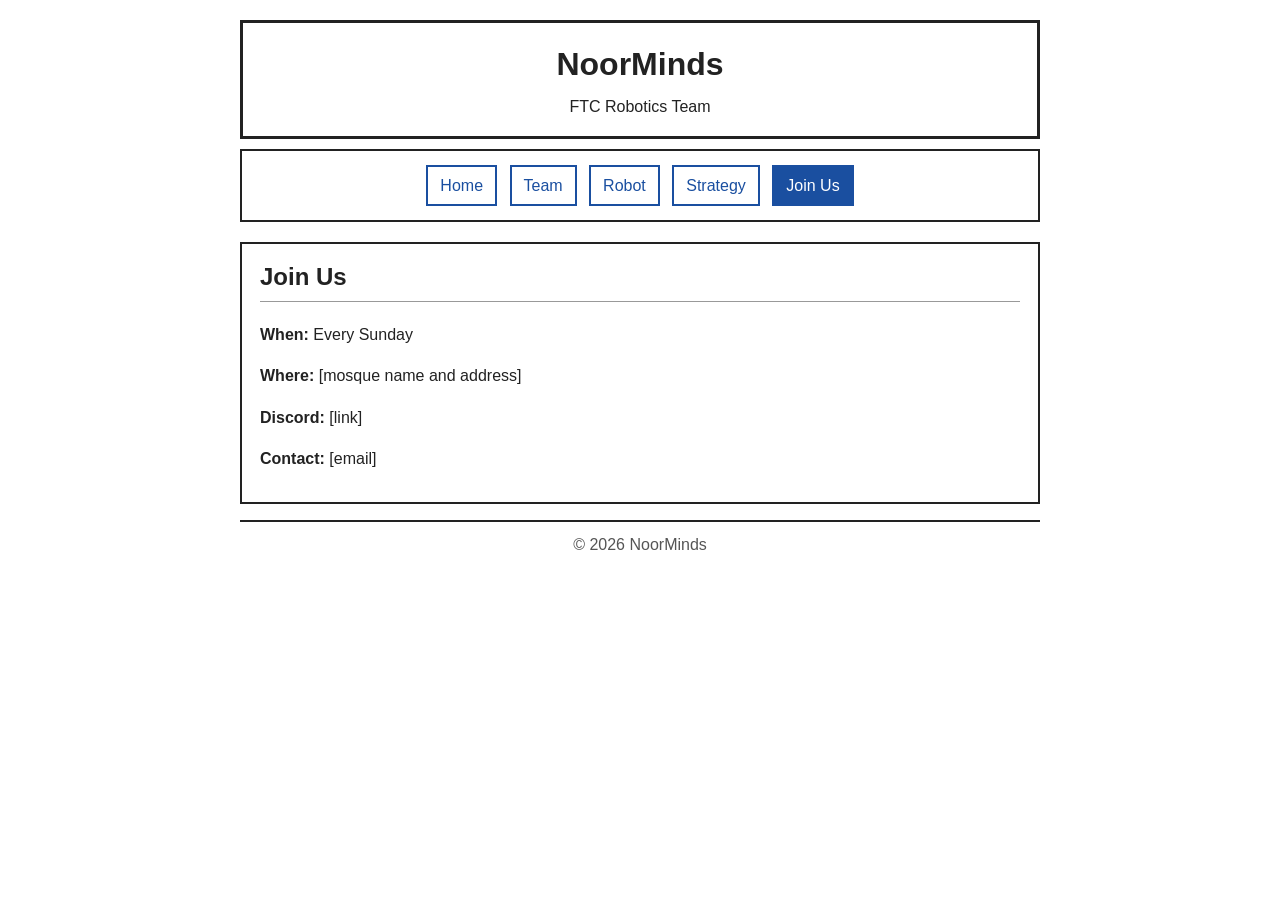
==== join.html @ 44446c2d "Add files via upload" ====
<!DOCTYPE html>
<html lang="en">
<head>
  <meta charset="UTF-8">
  <meta name="viewport" content="width=device-width, initial-scale=1.0">
  <title>NoorMinds - Join Us</title>
  <link rel="stylesheet" href="style.css">
</head>
<body>

<header>
  <h1>NoorMinds</h1>
  <p>FTC Robotics Team</p>
</header>

<nav>
  <a href="index.html">Home</a>
  <a href="team.html">Team</a>
  <a href="robot.html">Robot</a>
  <a href="strategy.html">Strategy</a>
  <a href="join.html" class="current">Join Us</a>
</nav>

<div class="box">
  <h2>Join Us</h2>
  <p><strong>When:</strong> Every Sunday</p>
  <p><strong>Where:</strong> [mosque name and address]</p>
  <p><strong>Discord:</strong> [link]</p>
  <p><strong>Contact:</strong> [email]</p>
</div>

<footer>&copy; 2026 NoorMinds</footer>

</body>
</html>
---- style.css ----
body {
  font-family: Arial, sans-serif;
  max-width: 800px;
  margin: 20px auto;
  padding: 0 20px;
  line-height: 1.6;
  color: #222;
}
header {
  border: 3px solid #222;
  padding: 16px;
  text-align: center;
  margin-bottom: 10px;
}
header h1 { margin: 0; }
header p { margin: 4px 0 0; }
nav {
  border: 2px solid #222;
  padding: 10px;
  text-align: center;
  margin-bottom: 20px;
}
nav a {
  display: inline-block;
  margin: 4px;
  padding: 6px 12px;
  border: 2px solid #1a4fa0;
  color: #1a4fa0;
  text-decoration: none;
}
nav a:hover, nav a.current {
  background: #1a4fa0;
  color: white;
}
.box {
  border: 2px solid #222;
  padding: 14px 18px;
  margin-bottom: 16px;
}
.box h2 {
  margin-top: 0;
  border-bottom: 1px solid #999;
  padding-bottom: 4px;
}
.note { color: #777; font-style: italic; }
footer {
  border-top: 2px solid #222;
  text-align: center;
  padding-top: 10px;
  color: #555;
}
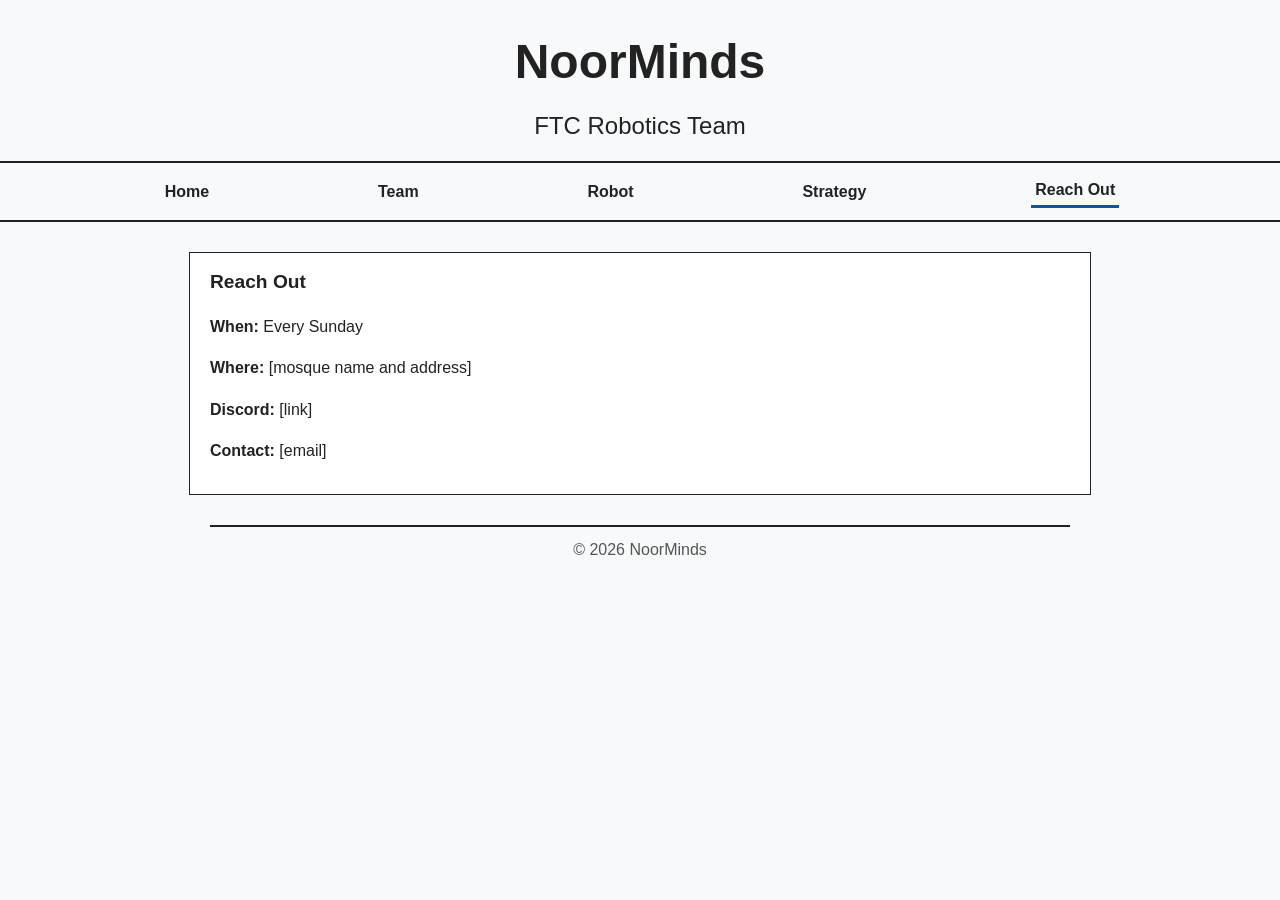
==== commit 2852d84f: "Add files via upload" ====
--- a/join.html
+++ b/join.html
@@ -3,8 +3,21 @@
 <head>
   <meta charset="UTF-8">
   <meta name="viewport" content="width=device-width, initial-scale=1.0">
-  <title>NoorMinds - Join Us</title>
-  <link rel="stylesheet" href="style.css">
+  <title>NoorMinds - Reach Out</title>
+  <style>
+    body { font-family: Arial, sans-serif; margin: 0; line-height: 1.6; color: #222; background: #f8f9fa; }
+    header { text-align: center; padding: 24px 0 16px; }
+    header h1 { margin: 0; font-size: 3em; }
+    header p { margin: 6px 0 0; font-size: 1.5em; }
+    nav { width: 100%; border-top: 2px solid #222; border-bottom: 2px solid #222; padding: 12px 0; margin-bottom: 30px; display: flex; justify-content: space-evenly; align-items: center; }
+    nav a { color: #222; text-decoration: none; font-weight: bold; padding: 2px 4px; }
+    nav a:hover { text-decoration: underline; }
+    nav a.current { border-bottom: 3px solid #1a4fa0; }
+    .box { border: 1px solid #222; background: white; padding: 14px 20px; max-width: 860px; margin: 0 auto 20px; }
+    .box h2 { margin-top: 0; font-size: 1.2em; }
+    .note { color: #777; font-style: italic; }
+    footer { border-top: 2px solid #222; text-align: center; padding: 10px 0 20px; margin: 30px auto 0; max-width: 860px; color: #555; }
+  </style>
 </head>
 <body>
 
@@ -18,11 +31,11 @@
   <a href="team.html">Team</a>
   <a href="robot.html">Robot</a>
   <a href="strategy.html">Strategy</a>
-  <a href="join.html" class="current">Join Us</a>
+  <a href="join.html" class="current">Reach Out</a>
 </nav>
 
 <div class="box">
-  <h2>Join Us</h2>
+  <h2>Reach Out</h2>
   <p><strong>When:</strong> Every Sunday</p>
   <p><strong>Where:</strong> [mosque name and address]</p>
   <p><strong>Discord:</strong> [link]</p>
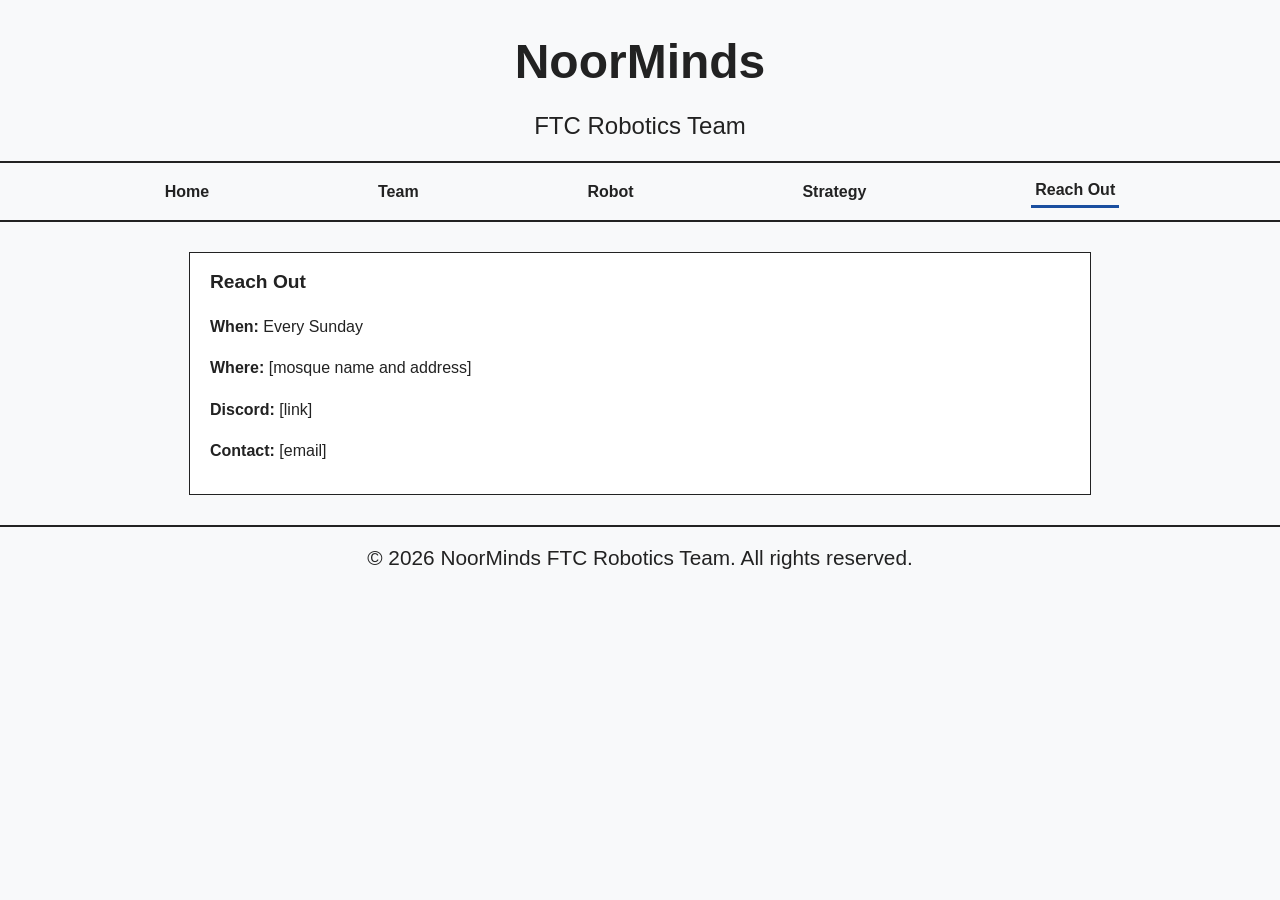
==== commit b4f015e2: "Add files via upload" ====
--- a/join.html
+++ b/join.html
@@ -16,7 +16,7 @@
     .box { border: 1px solid #222; background: white; padding: 14px 20px; max-width: 860px; margin: 0 auto 20px; }
     .box h2 { margin-top: 0; font-size: 1.2em; }
     .note { color: #777; font-style: italic; }
-    footer { border-top: 2px solid #222; text-align: center; padding: 10px 0 20px; margin: 30px auto 0; max-width: 860px; color: #555; }
+    footer { border-top: 2px solid #222; text-align: center; padding: 14px 0 24px; margin: 30px 0 0; width: 100%; font-size: 1.3em; color: #222; }
   </style>
 </head>
 <body>
@@ -42,7 +42,7 @@
   <p><strong>Contact:</strong> [email]</p>
 </div>
 
-<footer>&copy; 2026 NoorMinds</footer>
+<footer>&copy; 2026 NoorMinds FTC Robotics Team. All rights reserved.</footer>
 
 </body>
 </html>
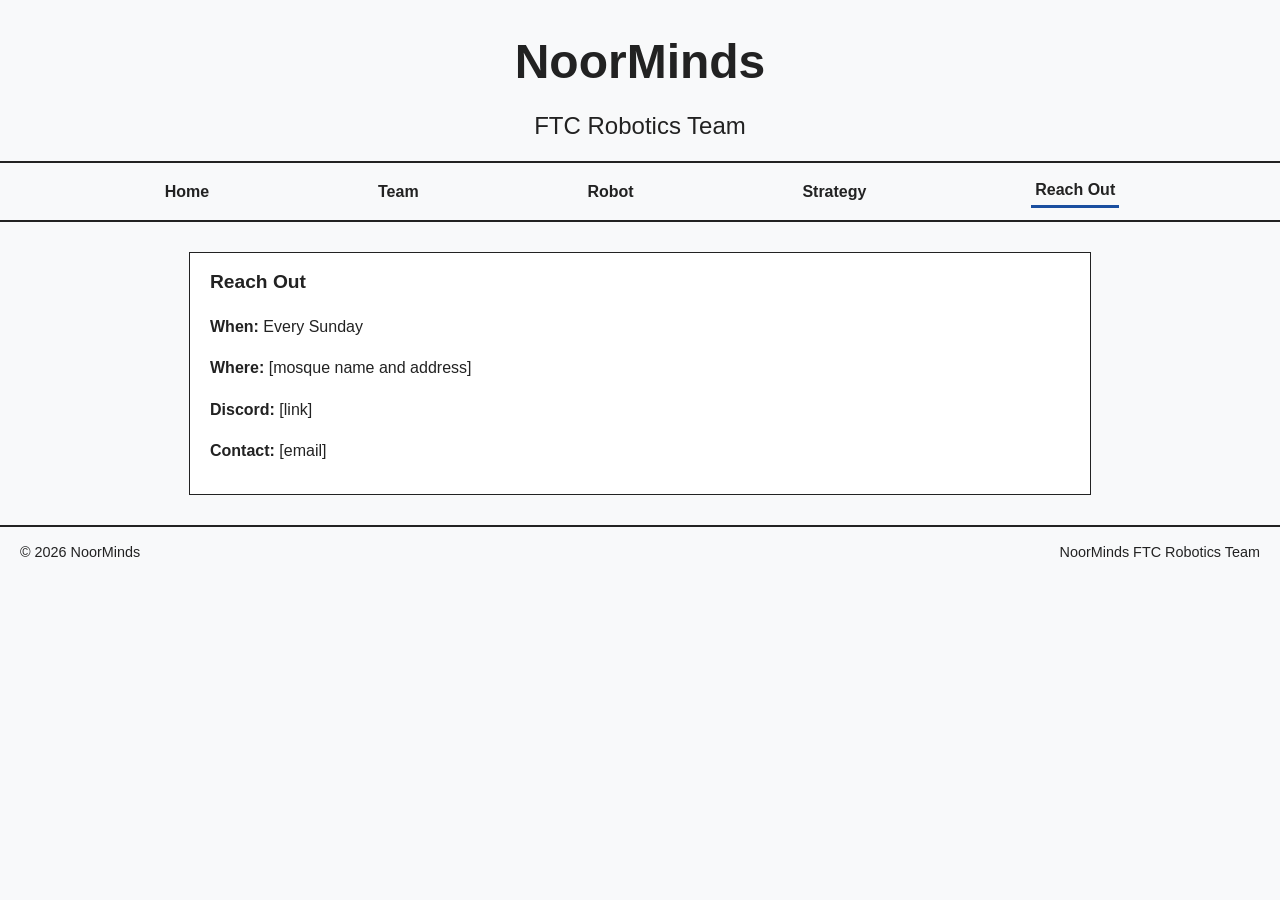
==== commit 5641442d: "Add files via upload" ====
--- a/join.html
+++ b/join.html
@@ -16,7 +16,7 @@
     .box { border: 1px solid #222; background: white; padding: 14px 20px; max-width: 860px; margin: 0 auto 20px; }
     .box h2 { margin-top: 0; font-size: 1.2em; }
     .note { color: #777; font-style: italic; }
-    footer { border-top: 2px solid #222; text-align: center; padding: 14px 0 24px; margin: 30px 0 0; width: 100%; font-size: 1.3em; color: #222; }
+    footer { border-top: 2px solid #222; display: flex; justify-content: space-between; padding: 14px 20px 24px; margin: 30px 0 0; width: 100%; box-sizing: border-box; font-size: 0.9em; color: #222; }
   </style>
 </head>
 <body>
@@ -42,7 +42,7 @@
   <p><strong>Contact:</strong> [email]</p>
 </div>
 
-<footer>&copy; 2026 NoorMinds FTC Robotics Team. All rights reserved.</footer>
+<footer><span>&copy; 2026 NoorMinds</span><span>NoorMinds FTC Robotics Team</span></footer>
 
 </body>
 </html>
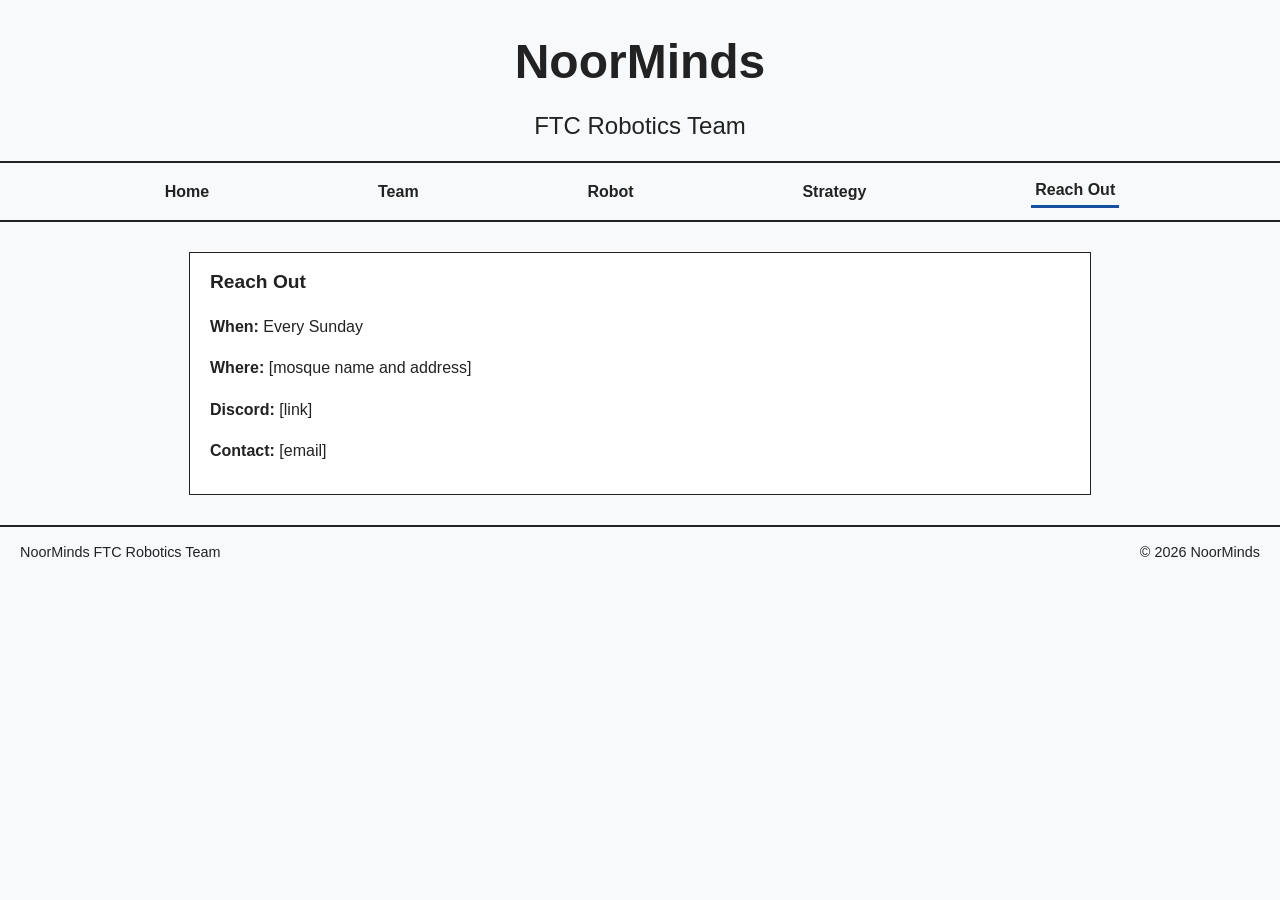
==== commit 774034d8: "Add files via upload" ====
--- a/join.html
+++ b/join.html
@@ -42,7 +42,7 @@
   <p><strong>Contact:</strong> [email]</p>
 </div>
 
-<footer><span>&copy; 2026 NoorMinds</span><span>NoorMinds FTC Robotics Team</span></footer>
+<footer><span>NoorMinds FTC Robotics Team</span><span>&copy; 2026 NoorMinds</span></footer>
 
 </body>
 </html>
